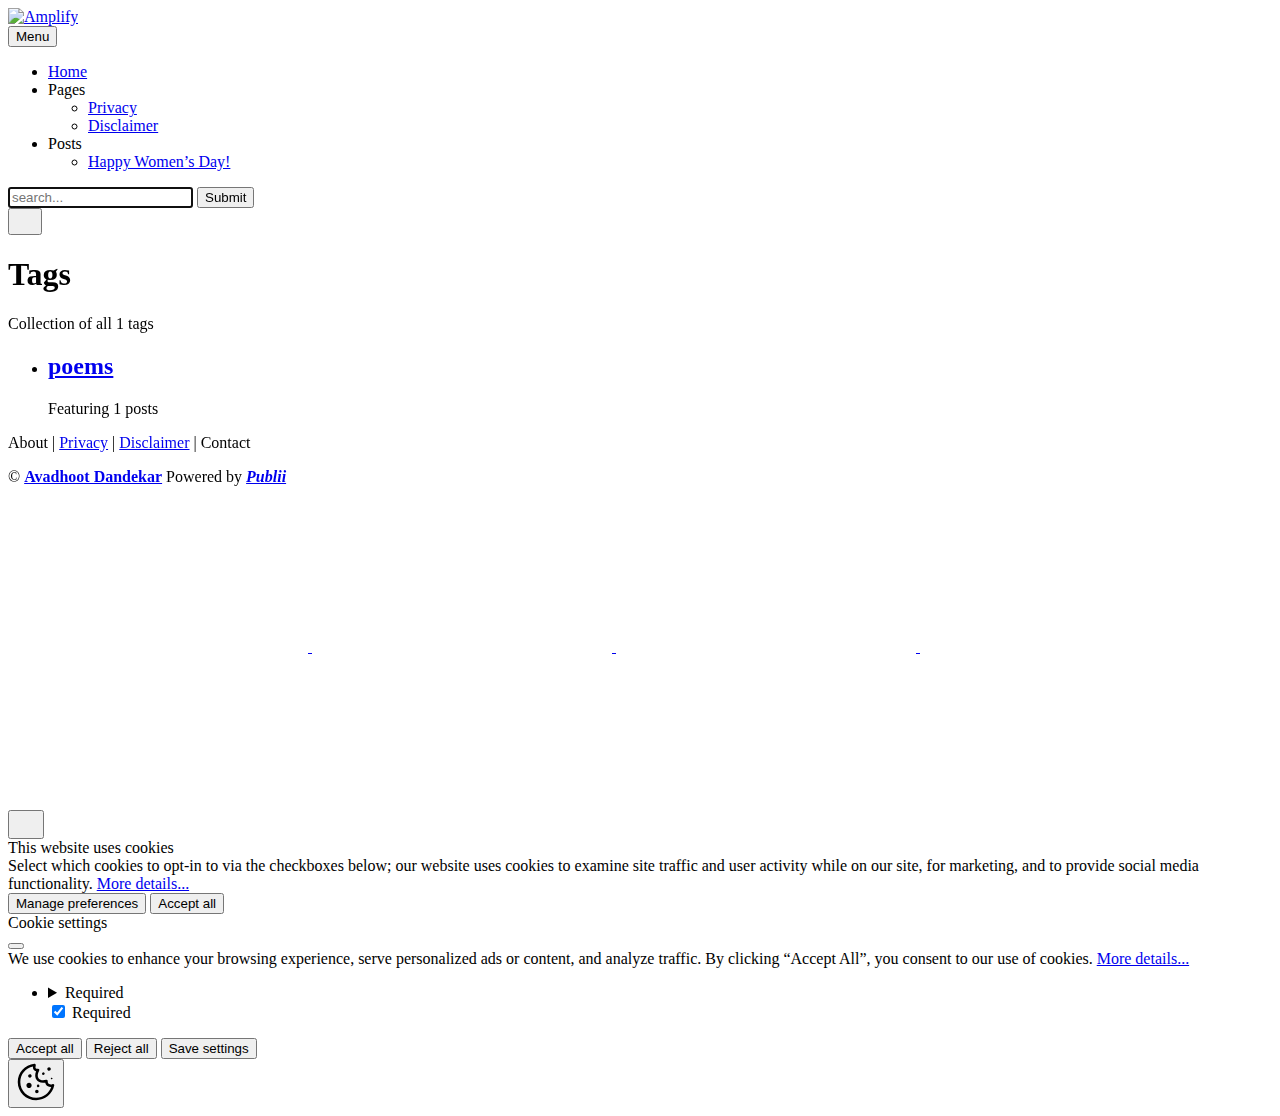
==== tags/index.html @ 1e810183 "Updated from Publii" ====
<!DOCTYPE html><html lang="en-us"><head><meta charset="utf-8"><meta http-equiv="X-UA-Compatible" content="IE=edge"><meta name="viewport" content="width=device-width,initial-scale=1"><title>All tags - Amplify</title><meta name="robots" content="noindex, follow"><meta name="generator" content="Publii Open-Source CMS for Static Site"><link rel="alternate" type="application/atom+xml" href="https://blog.avadhoot.me/feed.xml" title="Amplify - RSS"><link rel="alternate" type="application/json" href="https://blog.avadhoot.me/feed.json" title="Amplify - JSON"><meta property="og:title" content="Amplify"><meta property="og:image" content="https://blog.avadhoot.me/media/website/AD-Logo.svg"><meta property="og:image:width" content="256"><meta property="og:image:height" content="256"><meta property="og:site_name" content="Amplify"><meta property="og:description" content=""><meta property="og:url" content="https://blog.avadhoot.me/tags/"><meta property="og:type" content="website"><meta name="twitter:card" content="summary_large_image"><meta name="twitter:site" content="@AvadhootMe"><meta name="twitter:title" content="Amplify"><meta name="twitter:description" content=""><meta name="twitter:image" content="https://blog.avadhoot.me/media/website/AD-Logo.svg"><link rel="shortcut icon" href="https://blog.avadhoot.me/media/website/favicon.ico" type="image/x-icon"><link rel="stylesheet" href="https://blog.avadhoot.me/assets/css/style.css?v=509725bfb0253419e7bc5db53774172f"><script type="application/ld+json">{"@context":"http://schema.org","@type":"Organization","name":"Amplify","logo":"https://blog.avadhoot.me/media/website/AD-Logo.svg","url":"https://blog.avadhoot.me/","sameAs":["https://www.facebook.com/avadhoot.me/","https://x.com/AvadhootMe","https://www.instagram.com/avadhoot.dandekar/","https://www.linkedin.com/in/avadhootdandekar/","https://www.youtube.com/c/AvadhootDandekar"]}</script><noscript><style>img[loading] {
                    opacity: 1;
                }</style></noscript><style>.fi{fill:none;stroke-linecap:round;stroke-linejoin:round;vertical-align:middle}</style><style>.li{fill:none;stroke-linecap:round;stroke-linejoin:round;vertical-align:middle}</style></head><body class="tags-template"><header class="top js-header"><a class="logo" href="https://blog.avadhoot.me/"><img src="https://blog.avadhoot.me/media/website/AD-Logo.svg" alt="Amplify" width="256" height="256"></a><nav class="navbar js-navbar"><button class="navbar__toggle js-toggle" aria-label="Menu" aria-haspopup="true" aria-expanded="false"><span class="navbar__toggle-box"><span class="navbar__toggle-inner">Menu</span></span></button><ul class="navbar__menu"><li><a href="https://blog.avadhoot.me/" title="Home" target="_self">Home</a></li><li class="has-submenu"><span class="is-separator" title="Pages" aria-haspopup="true">Pages</span><ul class="navbar__submenu level-2" aria-hidden="true"><li><a href="https://blog.avadhoot.me/privacy.html" title="Privacy" target="_self">Privacy</a></li><li><a href="https://blog.avadhoot.me/disclaimer.html" title="Disclaimer" target="_self">Disclaimer</a></li></ul></li><li class="has-submenu"><span class="is-separator" title="posts" aria-haspopup="true">Posts</span><ul class="navbar__submenu level-2" aria-hidden="true"><li><a href="https://blog.avadhoot.me/happy-womens-day-2.html" title="Happy Women’s Day!" target="_self">Happy Women’s Day!</a></li></ul></li></ul></nav><div class="search"><div class="search__overlay js-search-overlay"><div class="wrapper search__overlay-inner"><form action="https://blog.avadhoot.me/search.html" class="search__form"><input class="search__input" type="search" name="q" placeholder="search..." aria-label="search..." autofocus> <button type="submit" class="search__button"><span>Submit</span></button></form></div></div><button class="search__btn btn--icon js-search-btn" aria-label="Search"><svg height="18" width="18" role="presentation" focusable="false"><use xlink:href="https://blog.avadhoot.me/assets/svg/svg-map.svg#search"/></svg></button></div></header><main class="page page--tags"><div class="hero hero--noimage"><header class="hero__content"><div class="wrapper"><h1>Tags</h1><p class="page__desc">Collection of all 1 tags</p></div></header></div><div class="wrapper"><ul class="feed feed--grid"><li class="feed__item"><div class="feed__content"><h2 class="h3"><a href="https://blog.avadhoot.me/tags/poems/">poems</a></h2><p>Featuring 1 posts</p></div></li></ul></div></main><footer class="footer"><div class="wrapper"><div class="footer__copyright"><p>About | <a class="links" href="https://blog.avadhoot.me/privacy" title="Privacy">Privacy</a> | <a class="links" href="https://blog.avadhoot.me/disclaimer" title="Disclaimer">Disclaimer</a> | Contact</p><p>© <strong><a class="links" href="https://www.avadhoot.me/" title="Avadhoot Dandekar" target="_blank" rel="noopener">Avadhoot Dandekar</a></strong> Powered by <em><strong><a class="links" href="https://getpublii.com/" title="Publii CMS" target="_blank" rel="noopener">Publii</a></strong></em></p></div><div class="footer__social"><a href="https://www.facebook.com/avadhoot.me/" aria-label="Facebook"><svg><use xlink:href="https://blog.avadhoot.me/assets/svg/svg-map.svg#facebook"/></svg> </a><a href="https://x.com/AvadhootMe" aria-label="X"><svg><use xlink:href="https://blog.avadhoot.me/assets/svg/svg-map.svg#twitter"/></svg> </a><a href="https://www.instagram.com/avadhoot.dandekar/" aria-label="Instagram"><svg><use xlink:href="https://blog.avadhoot.me/assets/svg/svg-map.svg#instagram"/></svg> </a><a href="https://www.linkedin.com/in/avadhootdandekar/" aria-label="LinkedIn"><svg><use xlink:href="https://blog.avadhoot.me/assets/svg/svg-map.svg#linkedin"/></svg> </a><a href="https://www.youtube.com/c/AvadhootDandekar" aria-label="Youtube"><svg><use xlink:href="https://blog.avadhoot.me/assets/svg/svg-map.svg#youtube"/></svg></a></div><button id="backToTop" class="footer__bttop" aria-label="Back to top" title="Back to top"><svg width="20" height="20"><use xlink:href="https://blog.avadhoot.me/assets/svg/svg-map.svg#toparrow"/></svg></button></div></footer><script defer="defer" src="https://blog.avadhoot.me/assets/js/scripts.min.js?v=700105c316933a8202041b6415abb233"></script><script>window.publiiThemeMenuConfig={mobileMenuMode:'sidebar',animationSpeed:300,submenuWidth: 'auto',doubleClickTime:500,mobileMenuExpandableSubmenus:true,relatedContainerForOverlayMenuSelector:'.top'};</script><script>var images = document.querySelectorAll('img[loading]');
        for (var i = 0; i < images.length; i++) {
            if (images[i].complete) {
                images[i].classList.add('is-loaded');
            } else {
                images[i].addEventListener('load', function () {
                    this.classList.add('is-loaded');
                }, false);
            }
        }</script><div class="pcb" data-behaviour="badge" data-behaviour-link="#cookie-settings" data-revision="1" data-config-ttl="90" data-debug-mode="false"><div role="dialog" aria-modal="true" aria-hidden="true" aria-labelledby="pcb-title" aria-describedby="pcb-txt" class="pcb__banner"><div class="pcb__inner"><div id="pcb-title" role="heading" aria-level="2" class="pcb__title">This website uses cookies</div><div id="pcb-txt" class="pcb__txt">Select which cookies to opt-in to via the checkboxes below; our website uses cookies to examine site traffic and user activity while on our site, for marketing, and to provide social media functionality. <a href="#not-specified">More details...</a></div><div class="pcb__buttons"><button type="button" class="pcb__btn pcb__btn--link pcb__btn--configure" aria-haspopup="dialog">Manage preferences</button> <button type="button" class="pcb__btn pcb__btn--solid pcb__btn--accept">Accept all</button></div></div></div><div class="pcb__popup" role="dialog" aria-modal="true" aria-hidden="true" aria-labelledby="pcb-popup-title"><div class="pcb__popup__wrapper"><div class="pcb__inner pcb__popup__inner"><div class="pcb__popup__heading"><div id="pcb-popup-title" role="heading" aria-level="2" class="pcb__title">Cookie settings</div><button class="pcb__popup__close" aria-label="Close"></button></div><div class="pcb__popup__content"><div class="pcb__txt pcb__popup__txt">We use cookies to enhance your browsing experience, serve personalized ads or content, and analyze traffic. By clicking “Accept All”, you consent to our use of cookies. <a href="#not-specified">More details...</a></div><ul class="pcb__groups"><li class="pcb__group"><details><summary class="pcb__group__title no-desc">Required</summary></details><div class="pcb__popup__switch is-checked"><input type="checkbox" data-group-name="" id="pcb-group-0" checked="checked"> <label for="pcb-group-0">Required</label></div></li></ul></div><div class="pcb__buttons pcb__popup__buttons"><button type="button" class="pcb__btn pcb__btn--solid pcb__btn--accept">Accept all</button> <button type="button" class="pcb__btn pcb__btn--reject">Reject all</button> <button type="button" class="pcb__btn pcb__btn--save">Save settings</button></div></div></div></div><div class="pcb__overlay" aria-hidden="true"></div><button class="pcb__badge" aria-label="Cookie Policy" aria-hidden="true"><svg xmlns="http://www.w3.org/2000/svg" aria-hidden="true" focusable="false" width="40" height="40" viewBox="0 0 23 23" fill="currentColor"><path d="M21.41 12.71c-.08-.01-.15 0-.22 0h-.03c-.03 0-.05 0-.08.01-.07 0-.13.01-.19.04-.52.21-1.44.19-2.02-.22-.44-.31-.65-.83-.62-1.53a.758.758 0 0 0-.27-.61.73.73 0 0 0-.65-.14c-1.98.51-3.49.23-4.26-.78-.82-1.08-.73-2.89.24-4.49.14-.23.14-.52 0-.75a.756.756 0 0 0-.67-.36c-.64.03-1.11-.1-1.31-.35-.19-.26-.13-.71-.01-1.29.04-.18.06-.38.03-.59-.05-.4-.4-.7-.81-.66C5.1 1.54 1 6.04 1 11.48 1 17.28 5.75 22 11.6 22c5.02 0 9.39-3.54 10.39-8.42.08-.4-.18-.78-.58-.87Zm-9.81 7.82c-5.03 0-9.12-4.06-9.12-9.06 0-4.34 3.05-8 7.25-8.86-.08.7.05 1.33.42 1.81.24.32.66.67 1.38.84-.76 1.86-.65 3.78.36 5.11.61.81 2.03 2 4.95 1.51.18.96.71 1.54 1.18 1.87.62.43 1.38.62 2.1.62.05 0 .09 0 .13-.01-1.23 3.64-4.7 6.18-8.64 6.18ZM13 17c0 .55-.45 1-1 1s-1-.45-1-1 .45-1 1-1 1 .45 1 1Zm5.29-12.3a.99.99 0 0 1-.29-.71c0-.55.45-.99 1-.99a1 1 0 0 1 .71.3c.19.19.29.44.29.71 0 .55-.45.99-1 .99a1 1 0 0 1-.71-.3ZM9 13.5c0 .83-.67 1.5-1.5 1.5S6 14.33 6 13.5 6.67 12 7.5 12s1.5.67 1.5 1.5Zm3.25.81a.744.744 0 0 1-.06-1.05c.28-.32.75-.34 1.05-.06.31.28.33.75.05 1.06-.15.16-.35.25-.56.25-.18 0-.36-.06-.5-.19ZM8.68 7.26c.41.37.44 1 .07 1.41-.2.22-.47.33-.75.33a.96.96 0 0 1-.67-.26c-.41-.37-.44-1-.07-1.41.37-.42 1-.45 1.41-.08Zm11.48 1.88c.18-.19.52-.19.7 0 .05.04.09.1.11.16.03.06.04.12.04.19 0 .13-.05.26-.15.35-.09.1-.22.15-.35.15s-.26-.05-.35-.15a.355.355 0 0 1-.11-.16.433.433 0 0 1-.04-.19c0-.13.05-.26.15-.35Zm-4.93-1.86a.75.75 0 1 1 1.059-1.06.75.75 0 0 1-1.059 1.06Z"/></svg></button></div><script>(function(win) {
    if (!document.querySelector('.pcb')) {
        return;
    }

    var cbConfig = {
        behaviour: document.querySelector('.pcb').getAttribute('data-behaviour'),
        behaviourLink: document.querySelector('.pcb').getAttribute('data-behaviour-link'),
        revision: document.querySelector('.pcb').getAttribute('data-revision'),
        configTTL: parseInt(document.querySelector('.pcb').getAttribute('data-config-ttl'), 10),
        debugMode: document.querySelector('.pcb').getAttribute('data-debug-mode') === 'true',
        initialState: null,
        initialLsState: null,
        previouslyAccepted: []
    };

    var cbUI = {
        wrapper: document.querySelector('.pcb'),
        banner: {
            element: null,
            btnAccept: null,
            btnReject: null,
            btnConfigure: null
        },
        popup: {
            element: null,
            btnClose: null,
            btnSave: null,
            btnAccept: null,
            btnReject: null,
            checkboxes: null,
        },
        overlay: null,
        badge: null,
        blockedScripts: document.querySelectorAll('script[type^="gdpr-blocker/"]'),
        triggerLinks: cbConfig.behaviourLink ? document.querySelectorAll('a[href*="' + cbConfig.behaviourLink + '"]') : null
    };

    function initUI () {
        // setup banner elements
        cbUI.banner.element = cbUI.wrapper.querySelector('.pcb__banner');
        cbUI.banner.btnAccept = cbUI.banner.element.querySelector('.pcb__btn--accept');
        cbUI.banner.btnReject = cbUI.banner.element.querySelector('.pcb__btn--reject');
        cbUI.banner.btnConfigure = cbUI.banner.element.querySelector('.pcb__btn--configure');

        // setup popup elements
        if (cbUI.wrapper.querySelector('.pcb__popup')) {
            cbUI.popup.element = cbUI.wrapper.querySelector('.pcb__popup');
            cbUI.popup.btnClose = cbUI.wrapper.querySelector('.pcb__popup__close');
            cbUI.popup.btnSave = cbUI.popup.element.querySelector('.pcb__btn--save');
            cbUI.popup.btnAccept = cbUI.popup.element.querySelector('.pcb__btn--accept');
            cbUI.popup.btnReject = cbUI.popup.element.querySelector('.pcb__btn--reject');
            cbUI.popup.checkboxes = cbUI.popup.element.querySelector('input[type="checkbox"]');
            // setup overlay
            cbUI.overlay = cbUI.wrapper.querySelector('.pcb__overlay');
        }

        cbUI.badge = cbUI.wrapper.querySelector('.pcb__badge');

        if (cbConfig.behaviour.indexOf('link') > -1) {
            for (var i = 0; i < cbUI.triggerLinks.length; i++) {
                cbUI.triggerLinks[i].addEventListener('click', function(e) {
                    e.preventDefault();
                    showBannerOrPopup();
                });
            }
        }
    }

    function initState () {
        var lsKeyName = getConfigName();
        var currentConfig = localStorage.getItem(lsKeyName);
        var configIsFresh = checkIfConfigIsFresh();

        if (!configIsFresh || currentConfig === null) {
            if (cbConfig.debugMode) {
                console.log('🍪 Config not found, or configuration expired');
            }

            if (window.publiiCBGCM) {
                gtag('consent', 'default', {
                    'ad_storage': window.publiiCBGCM.defaultState.ad_storage ? 'granted' : 'denied',
                    'ad_personalization': window.publiiCBGCM.defaultState.ad_personalization ? 'granted' : 'denied',
                    'ad_user_data': window.publiiCBGCM.defaultState.ad_user_data ? 'granted' : 'denied',
                    'analytics_storage': window.publiiCBGCM.defaultState.analytics_storage ? 'granted' : 'denied',
                    'personalization_storage': window.publiiCBGCM.defaultState.personalization_storage ? 'granted' : 'denied',
                    'functionality_storage': window.publiiCBGCM.defaultState.functionality_storage ? 'granted' : 'denied',
                    'security_storage': window.publiiCBGCM.defaultState.security_storage ? 'granted' : 'denied'
                });  
                
                if (cbConfig.debugMode) {
                    console.log('🍪 GCMv2 DEFAULT STATE: ' + JSON.stringify({
                        'ad_storage': window.publiiCBGCM.defaultState.ad_storage ? 'granted' : 'denied',
                        'ad_personalization': window.publiiCBGCM.defaultState.ad_personalization ? 'granted' : 'denied',
                        'ad_user_data': window.publiiCBGCM.defaultState.ad_user_data ? 'granted' : 'denied',
                        'analytics_storage': window.publiiCBGCM.defaultState.analytics_storage ? 'granted' : 'denied',
                        'personalization_storage': window.publiiCBGCM.defaultState.personalization_storage ? 'granted' : 'denied',
                        'functionality_storage': window.publiiCBGCM.defaultState.functionality_storage ? 'granted' : 'denied',
                        'security_storage': window.publiiCBGCM.defaultState.security_storage ? 'granted' : 'denied'
                    }));
                }
            }

            showBanner();
        } else if (typeof currentConfig === 'string') {
            if (cbConfig.debugMode) {
                console.log('🍪 Config founded');
            }

            cbConfig.initialLsState = currentConfig.split(',');

            if (window.publiiCBGCM) {
                gtag('consent', 'default', {
                    'ad_storage': getDefaultConsentState(currentConfig, 'ad_storage'),
                    'ad_personalization': getDefaultConsentState(currentConfig, 'ad_personalization'),
                    'ad_user_data': getDefaultConsentState(currentConfig, 'ad_user_data'),
                    'analytics_storage': getDefaultConsentState(currentConfig, 'analytics_storage'),
                    'personalization_storage': getDefaultConsentState(currentConfig, 'personalization_storage'),
                    'functionality_storage': getDefaultConsentState(currentConfig, 'functionality_storage'),
                    'security_storage': getDefaultConsentState(currentConfig, 'security_storage')
                });
                
                if (cbConfig.debugMode) {
                    console.log('🍪 GCMv2 DEFAULT STATE: ' + JSON.stringify({
                        'ad_storage': getDefaultConsentState(currentConfig, 'ad_storage'),
                        'ad_personalization': getDefaultConsentState(currentConfig, 'ad_personalization'),
                        'ad_user_data': getDefaultConsentState(currentConfig, 'ad_user_data'),
                        'analytics_storage': getDefaultConsentState(currentConfig, 'analytics_storage'),
                        'personalization_storage': getDefaultConsentState(currentConfig, 'personalization_storage'),
                        'functionality_storage': getDefaultConsentState(currentConfig, 'functionality_storage'),
                        'security_storage': getDefaultConsentState(currentConfig, 'security_storage')
                    }));
                }
            }

            showBadge();

            if (cbUI.popup.element) {
                var allowedGroups = currentConfig.split(',');
                var checkedCheckboxes = cbUI.popup.element.querySelectorAll('input[type="checkbox"]:checked');

                for (var j = 0; j < checkedCheckboxes.length; j++) {
                    var name = checkedCheckboxes[j].getAttribute('data-group-name');

                    if (name && name !== '-' && allowedGroups.indexOf(name) === -1) {
                        checkedCheckboxes[j].checked = false;
                    }
                }

                for (var i = 0; i < allowedGroups.length; i++) {
                    var checkbox = cbUI.popup.element.querySelector('input[type="checkbox"][data-group-name="' + allowedGroups[i] + '"]');

                    if (checkbox) {
                        checkbox.checked = true;
                    }

                    allowCookieGroup(allowedGroups[i]);
                }
            }
        }

        setTimeout(function () {
            cbConfig.initialState = getInitialStateOfConsents();
        }, 0);
    }

    function checkIfConfigIsFresh () {
        var lastConfigSave = localStorage.getItem('publii-gdpr-cookies-config-save-date');

        if (lastConfigSave === null) {
            return false;
        }

        lastConfigSave = parseInt(lastConfigSave, 10);

        if (lastConfigSave === 0) {
            return true;
        }

        if (+new Date() - lastConfigSave < cbConfig.configTTL * 24 * 60 * 60 * 1000) {
            return true;
        }

        return false;
    }

    function getDefaultConsentState (currentConfig, consentGroup) {
        let configGroups = currentConfig.split(',');

        for (let i = 0; i < configGroups.length; i++) {
            let groupName = configGroups[i];
            let group = window.publiiCBGCM.groups.find(group => group.cookieGroup === groupName);

            if (group && group[consentGroup]) {
                return 'granted';
            }
        }  
        
        if (window.publiiCBGCM.defaultState[consentGroup]) {
            return 'granted'; 
        }
        
        return 'denied';
    }

    function initBannerEvents () {
        cbUI.banner.btnAccept.addEventListener('click', function (e) {
            e.preventDefault();
            acceptAllCookies('banner');
            showBadge();
        }, false);

        if (cbUI.banner.btnReject) {
            cbUI.banner.btnReject.addEventListener('click', function (e) {
                e.preventDefault();
                rejectAllCookies();
                showBadge();
            }, false);
        }

        if (cbUI.banner.btnConfigure) {
            cbUI.banner.btnConfigure.addEventListener('click', function (e) {
                e.preventDefault();
                hideBanner();
                showAdvancedPopup();
                showBadge();
            }, false);
        }
    }

    function initPopupEvents () {
        if (!cbUI.popup.element) {
            return;
        }

        cbUI.overlay.addEventListener('click', function (e) {
            hideAdvancedPopup();
        }, false);

        cbUI.popup.element.addEventListener('click', function (e) {
            e.stopPropagation();
        }, false);

        cbUI.popup.btnAccept.addEventListener('click', function (e) {
            e.preventDefault();
            acceptAllCookies('popup');
        }, false);

        cbUI.popup.btnReject.addEventListener('click', function (e) {
            e.preventDefault();
            rejectAllCookies();
        }, false);

        cbUI.popup.btnSave.addEventListener('click', function (e) {
            e.preventDefault();
            saveConfiguration();
        }, false);

        cbUI.popup.btnClose.addEventListener('click', function (e) {
            e.preventDefault();
            hideAdvancedPopup();
        }, false);
    }

    function initBadgeEvents () {
        if (!cbUI.badge) {
            return;
        }

        cbUI.badge.addEventListener('click', function (e) {
            showBannerOrPopup();
        }, false);
    }

    initUI();
    initState();
    initBannerEvents();
    initPopupEvents();
    initBadgeEvents();

    /**
     * API
     */
    function addScript (src, inline) {
        var newScript = document.createElement('script');

        if (src) {
            newScript.setAttribute('src', src);
        }

        if (inline) {
            newScript.text = inline;
        }

        document.body.appendChild(newScript);
    }

    function allowCookieGroup (allowedGroup) {
        var scripts = document.querySelectorAll('script[type="gdpr-blocker/' + allowedGroup + '"]');
        cbConfig.previouslyAccepted.push(allowedGroup);
    
        for (var j = 0; j < scripts.length; j++) {
            addScript(scripts[j].src, scripts[j].text);
        }

        var groupEvent = new Event('publii-cookie-banner-unblock-' + allowedGroup);
        document.body.dispatchEvent(groupEvent);
        unlockEmbeds(allowedGroup);

        if (cbConfig.debugMode) {
            console.log('🍪 Allowed group: ' + allowedGroup);
        }

        if (window.publiiCBGCM && cbConfig.initialLsState.indexOf(allowedGroup) === -1) {
            let consentResult = {};
            let group = window.publiiCBGCM.groups.find(group => group.cookieGroup === allowedGroup);

            if (group) {
                let foundSomeConsents = false;

                Object.keys(group).forEach(key => {
                    if (key !== 'cookieGroup' && group[key] === true) {
                        consentResult[key] = 'granted';
                        foundSomeConsents = true;
                    }
                });

                if (foundSomeConsents) {
                    gtag('consent', 'update', consentResult);   

                    if (cbConfig.debugMode) {
                        console.log('🍪 GCMv2 UPDATE: ' + JSON.stringify(consentResult));
                    }
                }
            }
        }
    }

    function showBannerOrPopup () {
        if (cbUI.popup.element) {
            showAdvancedPopup();
        } else {
            showBanner();
        }
    }

    function showAdvancedPopup () {
        cbUI.popup.element.classList.add('is-visible');
        cbUI.overlay.classList.add('is-visible');
        cbUI.popup.element.setAttribute('aria-hidden', 'false');
        cbUI.overlay.setAttribute('aria-hidden', 'false');
    }

    function hideAdvancedPopup () {
        cbUI.popup.element.classList.remove('is-visible');
        cbUI.overlay.classList.remove('is-visible');
        cbUI.popup.element.setAttribute('aria-hidden', 'true');
        cbUI.overlay.setAttribute('aria-hidden', 'true');
    }

    function showBanner () {
        cbUI.banner.element.classList.add('is-visible');
        cbUI.banner.element.setAttribute('aria-hidden', 'false');
    }

    function hideBanner () {
        cbUI.banner.element.classList.remove('is-visible');
        cbUI.banner.element.setAttribute('aria-hidden', 'true');
    }

    function showBadge () {
        if (!cbUI.badge) {
            return;
        }

        cbUI.badge.classList.add('is-visible');
        cbUI.badge.setAttribute('aria-hidden', 'false');
    }

    function getConfigName () {
        var lsKeyName = 'publii-gdpr-allowed-cookies';

        if (cbConfig.revision) {
            lsKeyName = lsKeyName + '-v' + parseInt(cbConfig.revision, 10);
        }

        return lsKeyName;
    }

    function storeConfiguration (allowedGroups) {
        var lsKeyName = getConfigName();
        var dataToStore = allowedGroups.join(',');
        localStorage.setItem(lsKeyName, dataToStore);

        if (cbConfig.configTTL === 0) {
            localStorage.setItem('publii-gdpr-cookies-config-save-date', 0);

            if (cbConfig.debugMode) {
                console.log('🍪 Store never expiring configuration');
            }
        } else {
            localStorage.setItem('publii-gdpr-cookies-config-save-date', +new Date());
        }
    }

    function getInitialStateOfConsents () {
        if (!cbUI.popup.element) {
            return [];
        }

        var checkedGroups = cbUI.popup.element.querySelectorAll('input[type="checkbox"]:checked');
        var groups = [];

        for (var i = 0; i < checkedGroups.length; i++) {
            var allowedGroup = checkedGroups[i].getAttribute('data-group-name');

            if (allowedGroup !== '') {
                groups.push(allowedGroup);
            }
        }

        if (cbConfig.debugMode) {
            console.log('🍪 Initial state: ' + groups.join(', '));
        }

        return groups;
    }

    function getCurrentStateOfConsents () {
        if (!cbUI.popup.element) {
            return [];
        }

        var checkedGroups = cbUI.popup.element.querySelectorAll('input[type="checkbox"]:checked');
        var groups = [];

        for (var i = 0; i < checkedGroups.length; i++) {
            var allowedGroup = checkedGroups[i].getAttribute('data-group-name');

            if (allowedGroup !== '') {
                groups.push(allowedGroup);
            }
        }

        if (cbConfig.debugMode) {
            console.log('🍪 State to save: ' + groups.join(', '));
        }

        return groups;
    }

    function getAllGroups () {
        if (!cbUI.popup.element) {
            return [];
        }

        var checkedGroups = cbUI.popup.element.querySelectorAll('input[type="checkbox"]');
        var groups = [];

        for (var i = 0; i < checkedGroups.length; i++) {
            var allowedGroup = checkedGroups[i].getAttribute('data-group-name');

            if (allowedGroup !== '') {
                groups.push(allowedGroup);
            }
        }

        return groups;
    }

    function acceptAllCookies (source) {
        var groupsToAccept = getAllGroups();
        storeConfiguration(groupsToAccept);

        for (var i = 0; i < groupsToAccept.length; i++) {
            var group = groupsToAccept[i];

            if (cbConfig.initialState.indexOf(group) > -1 || cbConfig.previouslyAccepted.indexOf(group) > -1) {
                if (cbConfig.debugMode) {
                    console.log('🍪 Skip previously activated group: ' + group);
                }

                continue;
            }

            allowCookieGroup(group);
        }

        if (cbUI.popup.element) {
            var checkboxesToCheck = cbUI.popup.element.querySelectorAll('input[type="checkbox"]');

            for (var j = 0; j < checkboxesToCheck.length; j++) {
                checkboxesToCheck[j].checked = true;
            }
        }

        if (cbConfig.debugMode) {
            console.log('🍪 Accept all cookies: ', groupsToAccept.join(', '));
        }

        if (source === 'popup') {
            hideAdvancedPopup();
        } else if (source === 'banner') {
            hideBanner();
        }
    }

    function rejectAllCookies () {
        if (cbConfig.debugMode) {
            console.log('🍪 Reject all cookies');
        }

        storeConfiguration([]);
        setTimeout(function () {
            window.location.reload();
        }, 100);
    }

    function saveConfiguration () {
        var groupsToAccept = getCurrentStateOfConsents();
        storeConfiguration(groupsToAccept);

        if (cbConfig.debugMode) {
            console.log('🍪 Save new config: ', groupsToAccept.join(', '));
        }

        if (reloadIsNeeded(groupsToAccept)) {
            setTimeout(function () {
                window.location.reload();
            }, 100);
            return;
        }

        for (var i = 0; i < groupsToAccept.length; i++) {
            var group = groupsToAccept[i];

            if (cbConfig.initialState.indexOf(group) > -1 || cbConfig.previouslyAccepted.indexOf(group) > -1) {
                if (cbConfig.debugMode) {
                    console.log('🍪 Skip previously activated group: ' + group);
                }

                continue;
            }

            allowCookieGroup(group);
        }

        hideAdvancedPopup();
    }

    function reloadIsNeeded (groupsToAccept) {
        // check if user rejected consent for initial groups
        var initialGroups = cbConfig.initialState;
        var previouslyAcceptedGroups = cbConfig.previouslyAccepted;
        var groupsToCheck = initialGroups.concat(previouslyAcceptedGroups);

        for (var i = 0; i < groupsToCheck.length; i++) {
            var groupToCheck = groupsToCheck[i];

            if (groupToCheck !== '' && groupsToAccept.indexOf(groupToCheck) === -1) {
                if (cbConfig.debugMode) {
                    console.log('🍪 Reload is needed due lack of: ', groupToCheck);
                }

                return true;
            }
        }

        return false;
    }

    function unlockEmbeds (cookieGroup) {
        var iframesToUnlock = document.querySelectorAll('.pec-wrapper[data-consent-group-id="' + cookieGroup + '"]');

        for (var i = 0; i < iframesToUnlock.length; i++) {
            var iframeWrapper = iframesToUnlock[i];
            iframeWrapper.querySelector('.pec-overlay').classList.remove('is-active');
            iframeWrapper.querySelector('.pec-overlay').setAttribute('aria-hidden', 'true');
            var iframe = iframeWrapper.querySelector('iframe');
            iframe.setAttribute('src', iframe.getAttribute('data-consent-src'));
        }
    }

    win.publiiEmbedConsentGiven = function (cookieGroup) {
        // it will unlock embeds
        allowCookieGroup(cookieGroup);

        var checkbox = cbUI.popup.element.querySelector('input[type="checkbox"][data-group-name="' + cookieGroup + '"]');

        if (checkbox) {
            checkbox.checked = true;
        }

        var groupsToAccept = getCurrentStateOfConsents();
        storeConfiguration(groupsToAccept);

        if (cbConfig.debugMode) {
            console.log('🍪 Save new config: ', groupsToAccept.join(', '));
        }
    }
})(window);</script></body></html>
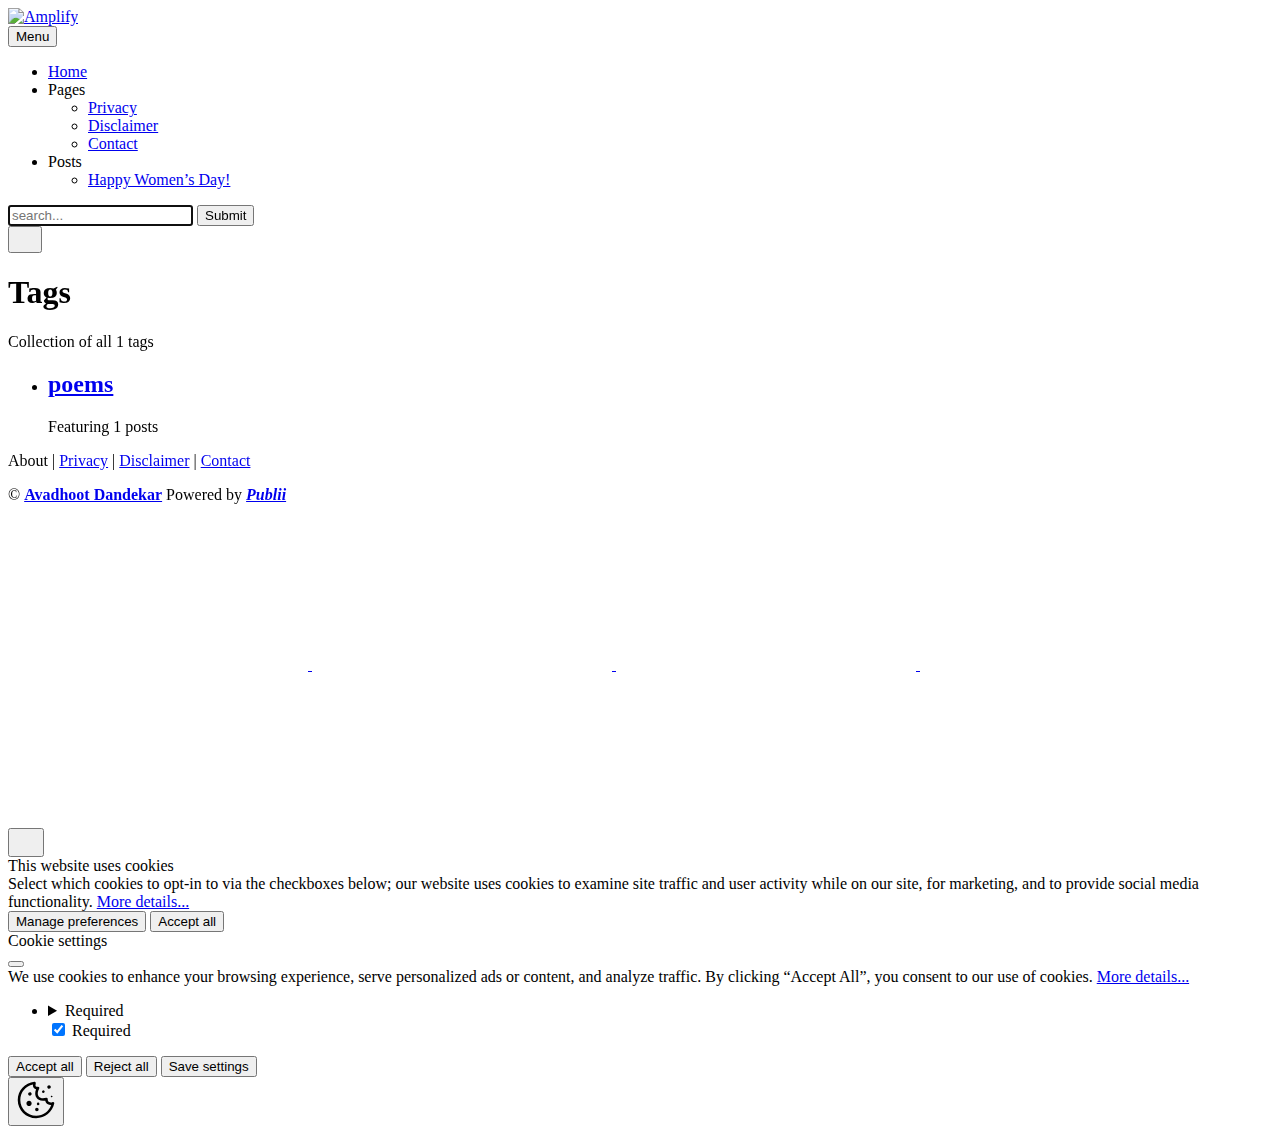
==== commit d0842ef7: "Updated from Publii" ====
--- a/tags/index.html
+++ b/tags/index.html
@@ -1,6 +1,6 @@
 <!DOCTYPE html><html lang="en-us"><head><meta charset="utf-8"><meta http-equiv="X-UA-Compatible" content="IE=edge"><meta name="viewport" content="width=device-width,initial-scale=1"><title>All tags - Amplify</title><meta name="robots" content="noindex, follow"><meta name="generator" content="Publii Open-Source CMS for Static Site"><link rel="alternate" type="application/atom+xml" href="https://blog.avadhoot.me/feed.xml" title="Amplify - RSS"><link rel="alternate" type="application/json" href="https://blog.avadhoot.me/feed.json" title="Amplify - JSON"><meta property="og:title" content="Amplify"><meta property="og:image" content="https://blog.avadhoot.me/media/website/AD-Logo.svg"><meta property="og:image:width" content="256"><meta property="og:image:height" content="256"><meta property="og:site_name" content="Amplify"><meta property="og:description" content=""><meta property="og:url" content="https://blog.avadhoot.me/tags/"><meta property="og:type" content="website"><meta name="twitter:card" content="summary_large_image"><meta name="twitter:site" content="@AvadhootMe"><meta name="twitter:title" content="Amplify"><meta name="twitter:description" content=""><meta name="twitter:image" content="https://blog.avadhoot.me/media/website/AD-Logo.svg"><link rel="shortcut icon" href="https://blog.avadhoot.me/media/website/favicon.ico" type="image/x-icon"><link rel="stylesheet" href="https://blog.avadhoot.me/assets/css/style.css?v=509725bfb0253419e7bc5db53774172f"><script type="application/ld+json">{"@context":"http://schema.org","@type":"Organization","name":"Amplify","logo":"https://blog.avadhoot.me/media/website/AD-Logo.svg","url":"https://blog.avadhoot.me/","sameAs":["https://www.facebook.com/avadhoot.me/","https://x.com/AvadhootMe","https://www.instagram.com/avadhoot.dandekar/","https://www.linkedin.com/in/avadhootdandekar/","https://www.youtube.com/c/AvadhootDandekar"]}</script><noscript><style>img[loading] {
                     opacity: 1;
-                }</style></noscript><style>.fi{fill:none;stroke-linecap:round;stroke-linejoin:round;vertical-align:middle}</style><style>.li{fill:none;stroke-linecap:round;stroke-linejoin:round;vertical-align:middle}</style></head><body class="tags-template"><header class="top js-header"><a class="logo" href="https://blog.avadhoot.me/"><img src="https://blog.avadhoot.me/media/website/AD-Logo.svg" alt="Amplify" width="256" height="256"></a><nav class="navbar js-navbar"><button class="navbar__toggle js-toggle" aria-label="Menu" aria-haspopup="true" aria-expanded="false"><span class="navbar__toggle-box"><span class="navbar__toggle-inner">Menu</span></span></button><ul class="navbar__menu"><li><a href="https://blog.avadhoot.me/" title="Home" target="_self">Home</a></li><li class="has-submenu"><span class="is-separator" title="Pages" aria-haspopup="true">Pages</span><ul class="navbar__submenu level-2" aria-hidden="true"><li><a href="https://blog.avadhoot.me/privacy.html" title="Privacy" target="_self">Privacy</a></li><li><a href="https://blog.avadhoot.me/disclaimer.html" title="Disclaimer" target="_self">Disclaimer</a></li></ul></li><li class="has-submenu"><span class="is-separator" title="posts" aria-haspopup="true">Posts</span><ul class="navbar__submenu level-2" aria-hidden="true"><li><a href="https://blog.avadhoot.me/happy-womens-day-2.html" title="Happy Women’s Day!" target="_self">Happy Women’s Day!</a></li></ul></li></ul></nav><div class="search"><div class="search__overlay js-search-overlay"><div class="wrapper search__overlay-inner"><form action="https://blog.avadhoot.me/search.html" class="search__form"><input class="search__input" type="search" name="q" placeholder="search..." aria-label="search..." autofocus> <button type="submit" class="search__button"><span>Submit</span></button></form></div></div><button class="search__btn btn--icon js-search-btn" aria-label="Search"><svg height="18" width="18" role="presentation" focusable="false"><use xlink:href="https://blog.avadhoot.me/assets/svg/svg-map.svg#search"/></svg></button></div></header><main class="page page--tags"><div class="hero hero--noimage"><header class="hero__content"><div class="wrapper"><h1>Tags</h1><p class="page__desc">Collection of all 1 tags</p></div></header></div><div class="wrapper"><ul class="feed feed--grid"><li class="feed__item"><div class="feed__content"><h2 class="h3"><a href="https://blog.avadhoot.me/tags/poems/">poems</a></h2><p>Featuring 1 posts</p></div></li></ul></div></main><footer class="footer"><div class="wrapper"><div class="footer__copyright"><p>About | <a class="links" href="https://blog.avadhoot.me/privacy" title="Privacy">Privacy</a> | <a class="links" href="https://blog.avadhoot.me/disclaimer" title="Disclaimer">Disclaimer</a> | Contact</p><p>© <strong><a class="links" href="https://www.avadhoot.me/" title="Avadhoot Dandekar" target="_blank" rel="noopener">Avadhoot Dandekar</a></strong> Powered by <em><strong><a class="links" href="https://getpublii.com/" title="Publii CMS" target="_blank" rel="noopener">Publii</a></strong></em></p></div><div class="footer__social"><a href="https://www.facebook.com/avadhoot.me/" aria-label="Facebook"><svg><use xlink:href="https://blog.avadhoot.me/assets/svg/svg-map.svg#facebook"/></svg> </a><a href="https://x.com/AvadhootMe" aria-label="X"><svg><use xlink:href="https://blog.avadhoot.me/assets/svg/svg-map.svg#twitter"/></svg> </a><a href="https://www.instagram.com/avadhoot.dandekar/" aria-label="Instagram"><svg><use xlink:href="https://blog.avadhoot.me/assets/svg/svg-map.svg#instagram"/></svg> </a><a href="https://www.linkedin.com/in/avadhootdandekar/" aria-label="LinkedIn"><svg><use xlink:href="https://blog.avadhoot.me/assets/svg/svg-map.svg#linkedin"/></svg> </a><a href="https://www.youtube.com/c/AvadhootDandekar" aria-label="Youtube"><svg><use xlink:href="https://blog.avadhoot.me/assets/svg/svg-map.svg#youtube"/></svg></a></div><button id="backToTop" class="footer__bttop" aria-label="Back to top" title="Back to top"><svg width="20" height="20"><use xlink:href="https://blog.avadhoot.me/assets/svg/svg-map.svg#toparrow"/></svg></button></div></footer><script defer="defer" src="https://blog.avadhoot.me/assets/js/scripts.min.js?v=700105c316933a8202041b6415abb233"></script><script>window.publiiThemeMenuConfig={mobileMenuMode:'sidebar',animationSpeed:300,submenuWidth: 'auto',doubleClickTime:500,mobileMenuExpandableSubmenus:true,relatedContainerForOverlayMenuSelector:'.top'};</script><script>var images = document.querySelectorAll('img[loading]');
+                }</style></noscript><style>.fi{fill:none;stroke-linecap:round;stroke-linejoin:round;vertical-align:middle}</style><style>.li{fill:none;stroke-linecap:round;stroke-linejoin:round;vertical-align:middle}</style></head><body class="tags-template"><header class="top js-header"><a class="logo" href="https://blog.avadhoot.me/"><img src="https://blog.avadhoot.me/media/website/AD-Logo.svg" alt="Amplify" width="256" height="256"></a><nav class="navbar js-navbar"><button class="navbar__toggle js-toggle" aria-label="Menu" aria-haspopup="true" aria-expanded="false"><span class="navbar__toggle-box"><span class="navbar__toggle-inner">Menu</span></span></button><ul class="navbar__menu"><li><a href="https://blog.avadhoot.me/" title="Home" target="_self">Home</a></li><li class="has-submenu"><span class="is-separator" title="Pages" aria-haspopup="true">Pages</span><ul class="navbar__submenu level-2" aria-hidden="true"><li><a href="https://blog.avadhoot.me/privacy.html" title="Privacy" target="_self">Privacy</a></li><li><a href="https://blog.avadhoot.me/disclaimer.html" title="Disclaimer" target="_self">Disclaimer</a></li><li><a href="https://blog.avadhoot.me/contact.html" title="contact" target="_self">Contact</a></li></ul></li><li class="has-submenu"><span class="is-separator" title="posts" aria-haspopup="true">Posts</span><ul class="navbar__submenu level-2" aria-hidden="true"><li><a href="https://blog.avadhoot.me/happy-womens-day-2.html" title="Happy Women’s Day!" target="_self">Happy Women’s Day!</a></li></ul></li></ul></nav><div class="search"><div class="search__overlay js-search-overlay"><div class="wrapper search__overlay-inner"><form action="https://blog.avadhoot.me/search.html" class="search__form"><input class="search__input" type="search" name="q" placeholder="search..." aria-label="search..." autofocus> <button type="submit" class="search__button"><span>Submit</span></button></form></div></div><button class="search__btn btn--icon js-search-btn" aria-label="Search"><svg height="18" width="18" role="presentation" focusable="false"><use xlink:href="https://blog.avadhoot.me/assets/svg/svg-map.svg#search"/></svg></button></div></header><main class="page page--tags"><div class="hero hero--noimage"><header class="hero__content"><div class="wrapper"><h1>Tags</h1><p class="page__desc">Collection of all 1 tags</p></div></header></div><div class="wrapper"><ul class="feed feed--grid"><li class="feed__item"><div class="feed__content"><h2 class="h3"><a href="https://blog.avadhoot.me/tags/poems/">poems</a></h2><p>Featuring 1 posts</p></div></li></ul></div></main><footer class="footer"><div class="wrapper"><div class="footer__copyright"><p>About | <a class="links" href="https://blog.avadhoot.me/privacy" title="Privacy">Privacy</a> | <a class="links" href="https://blog.avadhoot.me/disclaimer" title="Disclaimer">Disclaimer</a> | <a class="links" href="https://blog.avadhoot.me/contact" title="Contact">Contact</a></p><p>© <strong><a class="links" href="https://www.avadhoot.me/" title="Avadhoot Dandekar" target="_blank" rel="noopener">Avadhoot Dandekar</a></strong> Powered by <em><strong><a class="links" href="https://getpublii.com/" title="Publii CMS" target="_blank" rel="noopener">Publii</a></strong></em></p></div><div class="footer__social"><a href="https://www.facebook.com/avadhoot.me/" aria-label="Facebook"><svg><use xlink:href="https://blog.avadhoot.me/assets/svg/svg-map.svg#facebook"/></svg> </a><a href="https://x.com/AvadhootMe" aria-label="X"><svg><use xlink:href="https://blog.avadhoot.me/assets/svg/svg-map.svg#twitter"/></svg> </a><a href="https://www.instagram.com/avadhoot.dandekar/" aria-label="Instagram"><svg><use xlink:href="https://blog.avadhoot.me/assets/svg/svg-map.svg#instagram"/></svg> </a><a href="https://www.linkedin.com/in/avadhootdandekar/" aria-label="LinkedIn"><svg><use xlink:href="https://blog.avadhoot.me/assets/svg/svg-map.svg#linkedin"/></svg> </a><a href="https://www.youtube.com/c/AvadhootDandekar" aria-label="Youtube"><svg><use xlink:href="https://blog.avadhoot.me/assets/svg/svg-map.svg#youtube"/></svg></a></div><button id="backToTop" class="footer__bttop" aria-label="Back to top" title="Back to top"><svg width="20" height="20"><use xlink:href="https://blog.avadhoot.me/assets/svg/svg-map.svg#toparrow"/></svg></button></div></footer><script defer="defer" src="https://blog.avadhoot.me/assets/js/scripts.min.js?v=700105c316933a8202041b6415abb233"></script><script>window.publiiThemeMenuConfig={mobileMenuMode:'sidebar',animationSpeed:300,submenuWidth: 'auto',doubleClickTime:500,mobileMenuExpandableSubmenus:true,relatedContainerForOverlayMenuSelector:'.top'};</script><script>var images = document.querySelectorAll('img[loading]');
         for (var i = 0; i < images.length; i++) {
             if (images[i].complete) {
                 images[i].classList.add('is-loaded');
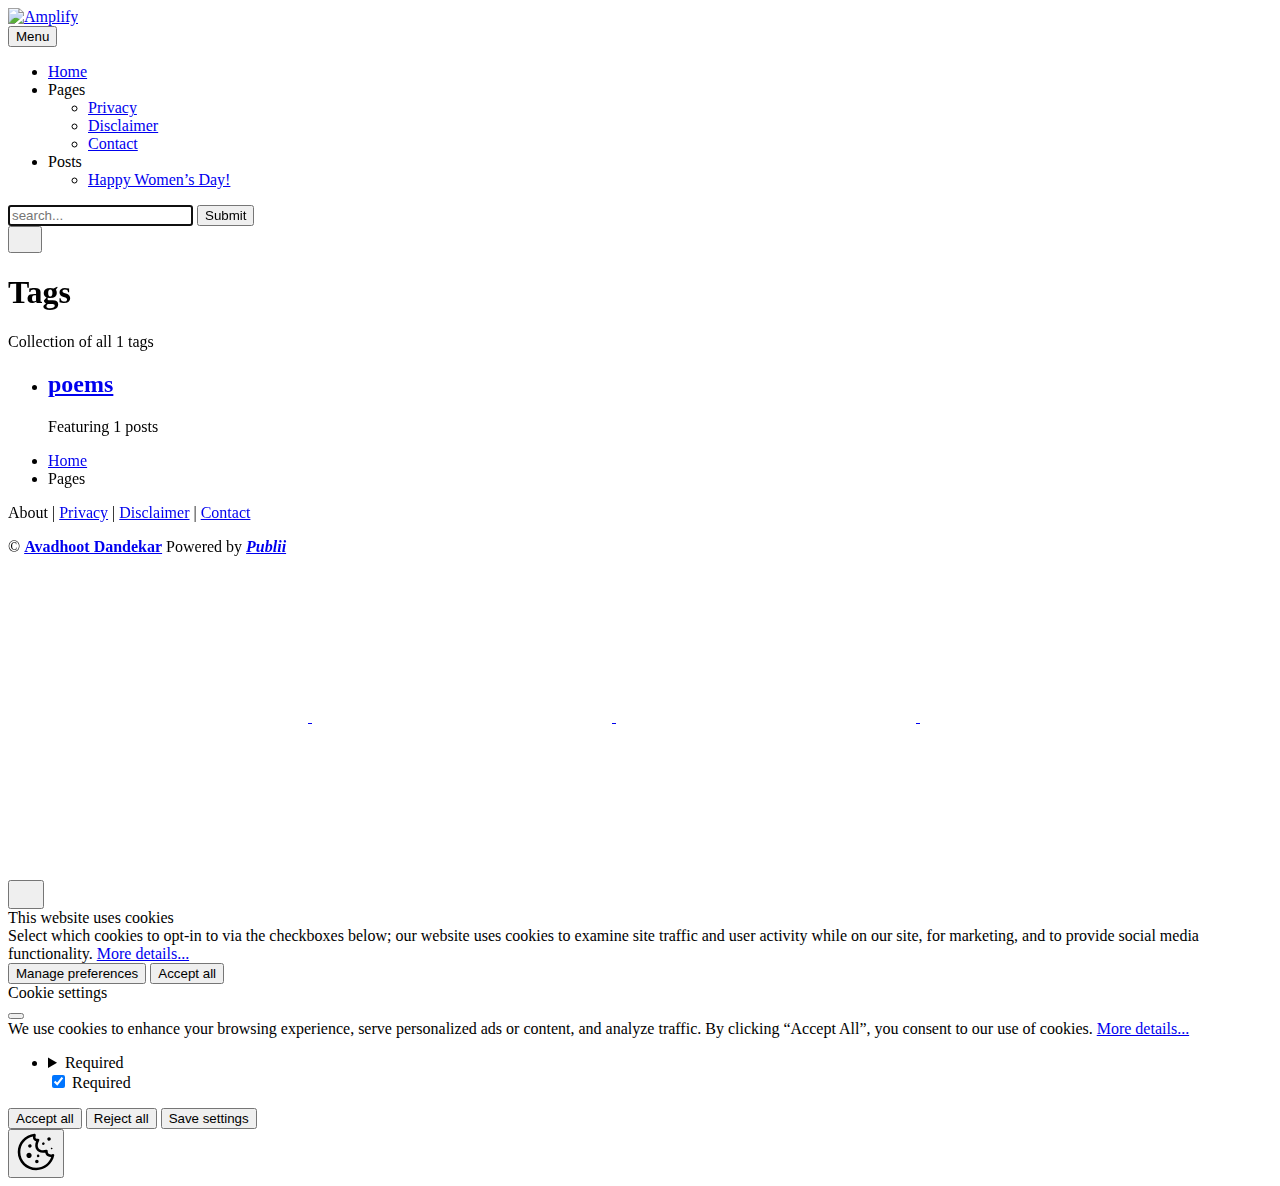
==== commit eb384585: "Updated from Publii" ====
--- a/tags/index.html
+++ b/tags/index.html
@@ -1,6 +1,6 @@
 <!DOCTYPE html><html lang="en-us"><head><meta charset="utf-8"><meta http-equiv="X-UA-Compatible" content="IE=edge"><meta name="viewport" content="width=device-width,initial-scale=1"><title>All tags - Amplify</title><meta name="robots" content="noindex, follow"><meta name="generator" content="Publii Open-Source CMS for Static Site"><link rel="alternate" type="application/atom+xml" href="https://blog.avadhoot.me/feed.xml" title="Amplify - RSS"><link rel="alternate" type="application/json" href="https://blog.avadhoot.me/feed.json" title="Amplify - JSON"><meta property="og:title" content="Amplify"><meta property="og:image" content="https://blog.avadhoot.me/media/website/AD-Logo.svg"><meta property="og:image:width" content="256"><meta property="og:image:height" content="256"><meta property="og:site_name" content="Amplify"><meta property="og:description" content=""><meta property="og:url" content="https://blog.avadhoot.me/tags/"><meta property="og:type" content="website"><meta name="twitter:card" content="summary_large_image"><meta name="twitter:site" content="@AvadhootMe"><meta name="twitter:title" content="Amplify"><meta name="twitter:description" content=""><meta name="twitter:image" content="https://blog.avadhoot.me/media/website/AD-Logo.svg"><link rel="shortcut icon" href="https://blog.avadhoot.me/media/website/favicon.ico" type="image/x-icon"><link rel="stylesheet" href="https://blog.avadhoot.me/assets/css/style.css?v=509725bfb0253419e7bc5db53774172f"><script type="application/ld+json">{"@context":"http://schema.org","@type":"Organization","name":"Amplify","logo":"https://blog.avadhoot.me/media/website/AD-Logo.svg","url":"https://blog.avadhoot.me/","sameAs":["https://www.facebook.com/avadhoot.me/","https://x.com/AvadhootMe","https://www.instagram.com/avadhoot.dandekar/","https://www.linkedin.com/in/avadhootdandekar/","https://www.youtube.com/c/AvadhootDandekar"]}</script><noscript><style>img[loading] {
                     opacity: 1;
-                }</style></noscript><style>.fi{fill:none;stroke-linecap:round;stroke-linejoin:round;vertical-align:middle}</style><style>.li{fill:none;stroke-linecap:round;stroke-linejoin:round;vertical-align:middle}</style></head><body class="tags-template"><header class="top js-header"><a class="logo" href="https://blog.avadhoot.me/"><img src="https://blog.avadhoot.me/media/website/AD-Logo.svg" alt="Amplify" width="256" height="256"></a><nav class="navbar js-navbar"><button class="navbar__toggle js-toggle" aria-label="Menu" aria-haspopup="true" aria-expanded="false"><span class="navbar__toggle-box"><span class="navbar__toggle-inner">Menu</span></span></button><ul class="navbar__menu"><li><a href="https://blog.avadhoot.me/" title="Home" target="_self">Home</a></li><li class="has-submenu"><span class="is-separator" title="Pages" aria-haspopup="true">Pages</span><ul class="navbar__submenu level-2" aria-hidden="true"><li><a href="https://blog.avadhoot.me/privacy.html" title="Privacy" target="_self">Privacy</a></li><li><a href="https://blog.avadhoot.me/disclaimer.html" title="Disclaimer" target="_self">Disclaimer</a></li><li><a href="https://blog.avadhoot.me/contact.html" title="contact" target="_self">Contact</a></li></ul></li><li class="has-submenu"><span class="is-separator" title="posts" aria-haspopup="true">Posts</span><ul class="navbar__submenu level-2" aria-hidden="true"><li><a href="https://blog.avadhoot.me/happy-womens-day-2.html" title="Happy Women’s Day!" target="_self">Happy Women’s Day!</a></li></ul></li></ul></nav><div class="search"><div class="search__overlay js-search-overlay"><div class="wrapper search__overlay-inner"><form action="https://blog.avadhoot.me/search.html" class="search__form"><input class="search__input" type="search" name="q" placeholder="search..." aria-label="search..." autofocus> <button type="submit" class="search__button"><span>Submit</span></button></form></div></div><button class="search__btn btn--icon js-search-btn" aria-label="Search"><svg height="18" width="18" role="presentation" focusable="false"><use xlink:href="https://blog.avadhoot.me/assets/svg/svg-map.svg#search"/></svg></button></div></header><main class="page page--tags"><div class="hero hero--noimage"><header class="hero__content"><div class="wrapper"><h1>Tags</h1><p class="page__desc">Collection of all 1 tags</p></div></header></div><div class="wrapper"><ul class="feed feed--grid"><li class="feed__item"><div class="feed__content"><h2 class="h3"><a href="https://blog.avadhoot.me/tags/poems/">poems</a></h2><p>Featuring 1 posts</p></div></li></ul></div></main><footer class="footer"><div class="wrapper"><div class="footer__copyright"><p>About | <a class="links" href="https://blog.avadhoot.me/privacy" title="Privacy">Privacy</a> | <a class="links" href="https://blog.avadhoot.me/disclaimer" title="Disclaimer">Disclaimer</a> | <a class="links" href="https://blog.avadhoot.me/contact" title="Contact">Contact</a></p><p>© <strong><a class="links" href="https://www.avadhoot.me/" title="Avadhoot Dandekar" target="_blank" rel="noopener">Avadhoot Dandekar</a></strong> Powered by <em><strong><a class="links" href="https://getpublii.com/" title="Publii CMS" target="_blank" rel="noopener">Publii</a></strong></em></p></div><div class="footer__social"><a href="https://www.facebook.com/avadhoot.me/" aria-label="Facebook"><svg><use xlink:href="https://blog.avadhoot.me/assets/svg/svg-map.svg#facebook"/></svg> </a><a href="https://x.com/AvadhootMe" aria-label="X"><svg><use xlink:href="https://blog.avadhoot.me/assets/svg/svg-map.svg#twitter"/></svg> </a><a href="https://www.instagram.com/avadhoot.dandekar/" aria-label="Instagram"><svg><use xlink:href="https://blog.avadhoot.me/assets/svg/svg-map.svg#instagram"/></svg> </a><a href="https://www.linkedin.com/in/avadhootdandekar/" aria-label="LinkedIn"><svg><use xlink:href="https://blog.avadhoot.me/assets/svg/svg-map.svg#linkedin"/></svg> </a><a href="https://www.youtube.com/c/AvadhootDandekar" aria-label="Youtube"><svg><use xlink:href="https://blog.avadhoot.me/assets/svg/svg-map.svg#youtube"/></svg></a></div><button id="backToTop" class="footer__bttop" aria-label="Back to top" title="Back to top"><svg width="20" height="20"><use xlink:href="https://blog.avadhoot.me/assets/svg/svg-map.svg#toparrow"/></svg></button></div></footer><script defer="defer" src="https://blog.avadhoot.me/assets/js/scripts.min.js?v=700105c316933a8202041b6415abb233"></script><script>window.publiiThemeMenuConfig={mobileMenuMode:'sidebar',animationSpeed:300,submenuWidth: 'auto',doubleClickTime:500,mobileMenuExpandableSubmenus:true,relatedContainerForOverlayMenuSelector:'.top'};</script><script>var images = document.querySelectorAll('img[loading]');
+                }</style></noscript><style>.fi{fill:none;stroke-linecap:round;stroke-linejoin:round;vertical-align:middle}</style><style>.li{fill:none;stroke-linecap:round;stroke-linejoin:round;vertical-align:middle}</style></head><body class="tags-template"><header class="top js-header"><a class="logo" href="https://blog.avadhoot.me/"><img src="https://blog.avadhoot.me/media/website/AD-Logo.svg" alt="Amplify" width="256" height="256"></a><nav class="navbar js-navbar"><button class="navbar__toggle js-toggle" aria-label="Menu" aria-haspopup="true" aria-expanded="false"><span class="navbar__toggle-box"><span class="navbar__toggle-inner">Menu</span></span></button><ul class="navbar__menu"><li><a href="https://blog.avadhoot.me/" title="Home" target="_self">Home</a></li><li class="has-submenu"><span class="is-separator" title="Pages" aria-haspopup="true">Pages</span><ul class="navbar__submenu level-2" aria-hidden="true"><li><a href="https://blog.avadhoot.me/privacy.html" title="Privacy" target="_self">Privacy</a></li><li><a href="https://blog.avadhoot.me/disclaimer.html" title="Disclaimer" target="_self">Disclaimer</a></li><li><a href="https://blog.avadhoot.me/contact.html" title="contact" target="_self">Contact</a></li></ul></li><li class="has-submenu"><span class="is-separator" title="posts" aria-haspopup="true">Posts</span><ul class="navbar__submenu level-2" aria-hidden="true"><li><a href="https://blog.avadhoot.me/happy-womens-day-2.html" title="Happy Women’s Day!" target="_self">Happy Women’s Day!</a></li></ul></li></ul></nav><div class="search"><div class="search__overlay js-search-overlay"><div class="wrapper search__overlay-inner"><form action="https://blog.avadhoot.me/search.html" class="search__form"><input class="search__input" type="search" name="q" placeholder="search..." aria-label="search..." autofocus> <button type="submit" class="search__button"><span>Submit</span></button></form></div></div><button class="search__btn btn--icon js-search-btn" aria-label="Search"><svg height="18" width="18" role="presentation" focusable="false"><use xlink:href="https://blog.avadhoot.me/assets/svg/svg-map.svg#search"/></svg></button></div></header><main class="page page--tags"><div class="hero hero--noimage"><header class="hero__content"><div class="wrapper"><h1>Tags</h1><p class="page__desc">Collection of all 1 tags</p></div></header></div><div class="wrapper"><ul class="feed feed--grid"><li class="feed__item"><div class="feed__content"><h2 class="h3"><a href="https://blog.avadhoot.me/tags/poems/">poems</a></h2><p>Featuring 1 posts</p></div></li></ul></div></main><footer class="footer"><div class="wrapper"><nav class="footer__nav"><ul><li><a href="https://blog.avadhoot.me/" class="al" title="home" target="_self">Home</a></li><li><span title="pages">Pages</span></li></ul></nav><div class="footer__copyright"><p>About | <a class="links" href="https://blog.avadhoot.me/privacy" title="Privacy">Privacy</a> | <a class="links" href="https://blog.avadhoot.me/disclaimer" title="Disclaimer">Disclaimer</a> | <a class="links" href="https://blog.avadhoot.me/contact" title="Contact">Contact</a></p><p>© <strong><a class="links" href="https://www.avadhoot.me/" title="Avadhoot Dandekar" target="_blank" rel="noopener">Avadhoot Dandekar</a></strong> Powered by <em><strong><a class="links" href="https://getpublii.com/" title="Publii CMS" target="_blank" rel="noopener">Publii</a></strong></em></p></div><div class="footer__social"><a href="https://www.facebook.com/avadhoot.me/" aria-label="Facebook"><svg><use xlink:href="https://blog.avadhoot.me/assets/svg/svg-map.svg#facebook"/></svg> </a><a href="https://x.com/AvadhootMe" aria-label="X"><svg><use xlink:href="https://blog.avadhoot.me/assets/svg/svg-map.svg#twitter"/></svg> </a><a href="https://www.instagram.com/avadhoot.dandekar/" aria-label="Instagram"><svg><use xlink:href="https://blog.avadhoot.me/assets/svg/svg-map.svg#instagram"/></svg> </a><a href="https://www.linkedin.com/in/avadhootdandekar/" aria-label="LinkedIn"><svg><use xlink:href="https://blog.avadhoot.me/assets/svg/svg-map.svg#linkedin"/></svg> </a><a href="https://www.youtube.com/c/AvadhootDandekar" aria-label="Youtube"><svg><use xlink:href="https://blog.avadhoot.me/assets/svg/svg-map.svg#youtube"/></svg></a></div><button id="backToTop" class="footer__bttop" aria-label="Back to top" title="Back to top"><svg width="20" height="20"><use xlink:href="https://blog.avadhoot.me/assets/svg/svg-map.svg#toparrow"/></svg></button></div></footer><script defer="defer" src="https://blog.avadhoot.me/assets/js/scripts.min.js?v=700105c316933a8202041b6415abb233"></script><script>window.publiiThemeMenuConfig={mobileMenuMode:'sidebar',animationSpeed:300,submenuWidth: 'auto',doubleClickTime:500,mobileMenuExpandableSubmenus:true,relatedContainerForOverlayMenuSelector:'.top'};</script><script>var images = document.querySelectorAll('img[loading]');
         for (var i = 0; i < images.length; i++) {
             if (images[i].complete) {
                 images[i].classList.add('is-loaded');
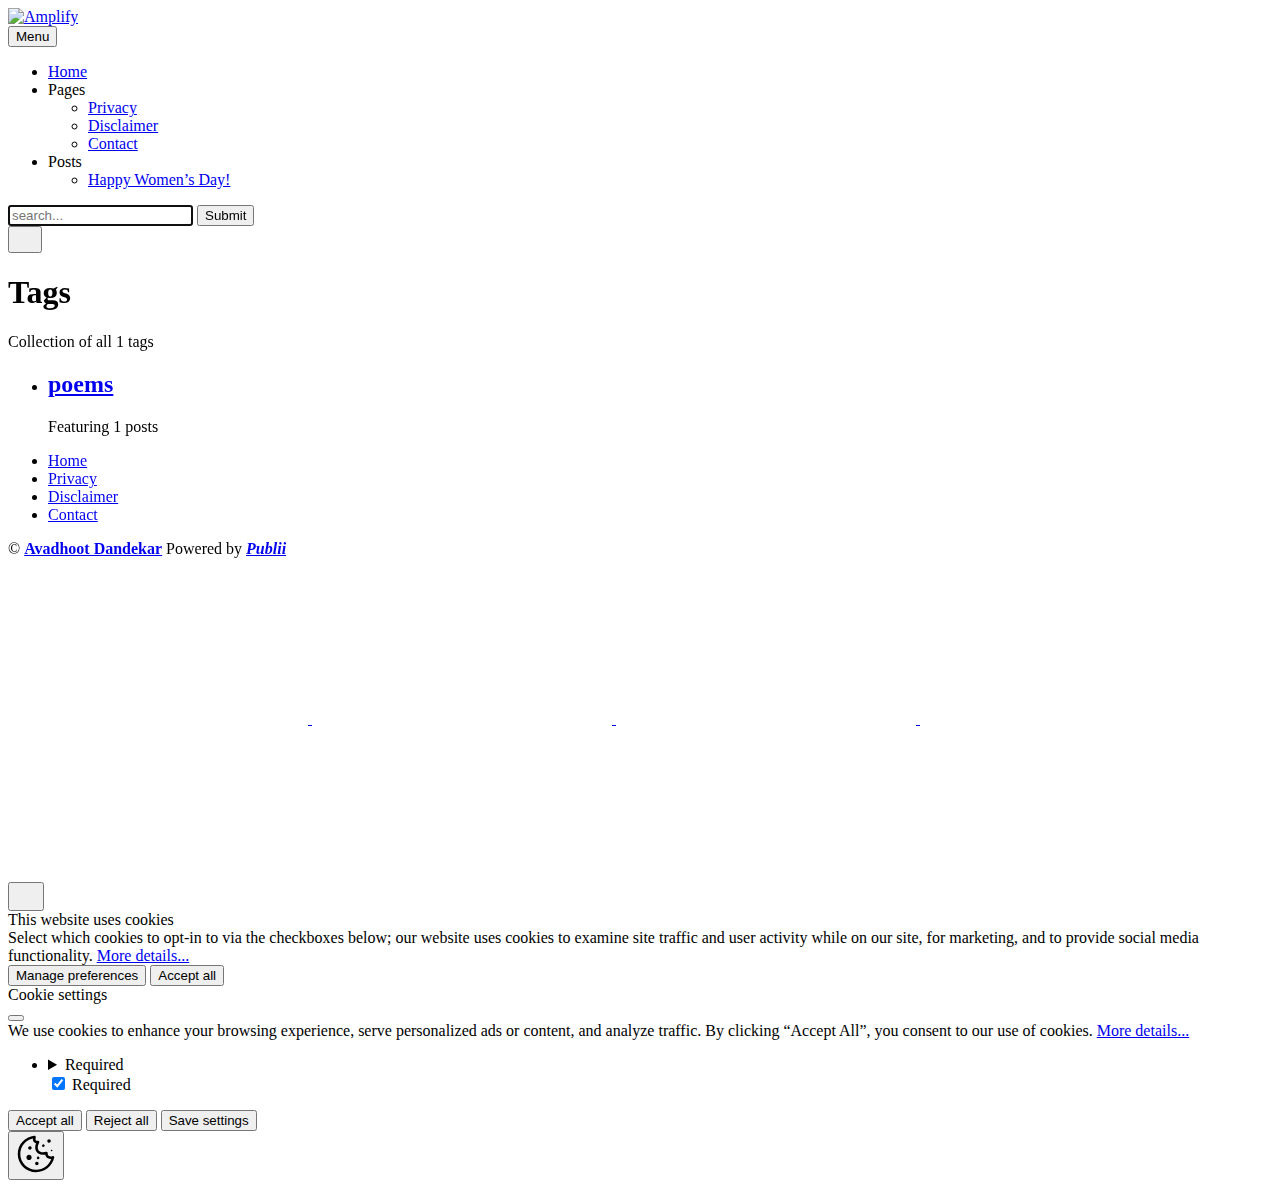
==== commit 326f06cd: "Updated from Publii" ====
--- a/tags/index.html
+++ b/tags/index.html
@@ -1,6 +1,6 @@
 <!DOCTYPE html><html lang="en-us"><head><meta charset="utf-8"><meta http-equiv="X-UA-Compatible" content="IE=edge"><meta name="viewport" content="width=device-width,initial-scale=1"><title>All tags - Amplify</title><meta name="robots" content="noindex, follow"><meta name="generator" content="Publii Open-Source CMS for Static Site"><link rel="alternate" type="application/atom+xml" href="https://blog.avadhoot.me/feed.xml" title="Amplify - RSS"><link rel="alternate" type="application/json" href="https://blog.avadhoot.me/feed.json" title="Amplify - JSON"><meta property="og:title" content="Amplify"><meta property="og:image" content="https://blog.avadhoot.me/media/website/AD-Logo.svg"><meta property="og:image:width" content="256"><meta property="og:image:height" content="256"><meta property="og:site_name" content="Amplify"><meta property="og:description" content=""><meta property="og:url" content="https://blog.avadhoot.me/tags/"><meta property="og:type" content="website"><meta name="twitter:card" content="summary_large_image"><meta name="twitter:site" content="@AvadhootMe"><meta name="twitter:title" content="Amplify"><meta name="twitter:description" content=""><meta name="twitter:image" content="https://blog.avadhoot.me/media/website/AD-Logo.svg"><link rel="shortcut icon" href="https://blog.avadhoot.me/media/website/favicon.ico" type="image/x-icon"><link rel="stylesheet" href="https://blog.avadhoot.me/assets/css/style.css?v=509725bfb0253419e7bc5db53774172f"><script type="application/ld+json">{"@context":"http://schema.org","@type":"Organization","name":"Amplify","logo":"https://blog.avadhoot.me/media/website/AD-Logo.svg","url":"https://blog.avadhoot.me/","sameAs":["https://www.facebook.com/avadhoot.me/","https://x.com/AvadhootMe","https://www.instagram.com/avadhoot.dandekar/","https://www.linkedin.com/in/avadhootdandekar/","https://www.youtube.com/c/AvadhootDandekar"]}</script><noscript><style>img[loading] {
                     opacity: 1;
-                }</style></noscript><style>.fi{fill:none;stroke-linecap:round;stroke-linejoin:round;vertical-align:middle}</style><style>.li{fill:none;stroke-linecap:round;stroke-linejoin:round;vertical-align:middle}</style></head><body class="tags-template"><header class="top js-header"><a class="logo" href="https://blog.avadhoot.me/"><img src="https://blog.avadhoot.me/media/website/AD-Logo.svg" alt="Amplify" width="256" height="256"></a><nav class="navbar js-navbar"><button class="navbar__toggle js-toggle" aria-label="Menu" aria-haspopup="true" aria-expanded="false"><span class="navbar__toggle-box"><span class="navbar__toggle-inner">Menu</span></span></button><ul class="navbar__menu"><li><a href="https://blog.avadhoot.me/" title="Home" target="_self">Home</a></li><li class="has-submenu"><span class="is-separator" title="Pages" aria-haspopup="true">Pages</span><ul class="navbar__submenu level-2" aria-hidden="true"><li><a href="https://blog.avadhoot.me/privacy.html" title="Privacy" target="_self">Privacy</a></li><li><a href="https://blog.avadhoot.me/disclaimer.html" title="Disclaimer" target="_self">Disclaimer</a></li><li><a href="https://blog.avadhoot.me/contact.html" title="contact" target="_self">Contact</a></li></ul></li><li class="has-submenu"><span class="is-separator" title="posts" aria-haspopup="true">Posts</span><ul class="navbar__submenu level-2" aria-hidden="true"><li><a href="https://blog.avadhoot.me/happy-womens-day-2.html" title="Happy Women’s Day!" target="_self">Happy Women’s Day!</a></li></ul></li></ul></nav><div class="search"><div class="search__overlay js-search-overlay"><div class="wrapper search__overlay-inner"><form action="https://blog.avadhoot.me/search.html" class="search__form"><input class="search__input" type="search" name="q" placeholder="search..." aria-label="search..." autofocus> <button type="submit" class="search__button"><span>Submit</span></button></form></div></div><button class="search__btn btn--icon js-search-btn" aria-label="Search"><svg height="18" width="18" role="presentation" focusable="false"><use xlink:href="https://blog.avadhoot.me/assets/svg/svg-map.svg#search"/></svg></button></div></header><main class="page page--tags"><div class="hero hero--noimage"><header class="hero__content"><div class="wrapper"><h1>Tags</h1><p class="page__desc">Collection of all 1 tags</p></div></header></div><div class="wrapper"><ul class="feed feed--grid"><li class="feed__item"><div class="feed__content"><h2 class="h3"><a href="https://blog.avadhoot.me/tags/poems/">poems</a></h2><p>Featuring 1 posts</p></div></li></ul></div></main><footer class="footer"><div class="wrapper"><nav class="footer__nav"><ul><li><a href="https://blog.avadhoot.me/" class="al" title="home" target="_self">Home</a></li><li><span title="pages">Pages</span></li></ul></nav><div class="footer__copyright"><p>About | <a class="links" href="https://blog.avadhoot.me/privacy" title="Privacy">Privacy</a> | <a class="links" href="https://blog.avadhoot.me/disclaimer" title="Disclaimer">Disclaimer</a> | <a class="links" href="https://blog.avadhoot.me/contact" title="Contact">Contact</a></p><p>© <strong><a class="links" href="https://www.avadhoot.me/" title="Avadhoot Dandekar" target="_blank" rel="noopener">Avadhoot Dandekar</a></strong> Powered by <em><strong><a class="links" href="https://getpublii.com/" title="Publii CMS" target="_blank" rel="noopener">Publii</a></strong></em></p></div><div class="footer__social"><a href="https://www.facebook.com/avadhoot.me/" aria-label="Facebook"><svg><use xlink:href="https://blog.avadhoot.me/assets/svg/svg-map.svg#facebook"/></svg> </a><a href="https://x.com/AvadhootMe" aria-label="X"><svg><use xlink:href="https://blog.avadhoot.me/assets/svg/svg-map.svg#twitter"/></svg> </a><a href="https://www.instagram.com/avadhoot.dandekar/" aria-label="Instagram"><svg><use xlink:href="https://blog.avadhoot.me/assets/svg/svg-map.svg#instagram"/></svg> </a><a href="https://www.linkedin.com/in/avadhootdandekar/" aria-label="LinkedIn"><svg><use xlink:href="https://blog.avadhoot.me/assets/svg/svg-map.svg#linkedin"/></svg> </a><a href="https://www.youtube.com/c/AvadhootDandekar" aria-label="Youtube"><svg><use xlink:href="https://blog.avadhoot.me/assets/svg/svg-map.svg#youtube"/></svg></a></div><button id="backToTop" class="footer__bttop" aria-label="Back to top" title="Back to top"><svg width="20" height="20"><use xlink:href="https://blog.avadhoot.me/assets/svg/svg-map.svg#toparrow"/></svg></button></div></footer><script defer="defer" src="https://blog.avadhoot.me/assets/js/scripts.min.js?v=700105c316933a8202041b6415abb233"></script><script>window.publiiThemeMenuConfig={mobileMenuMode:'sidebar',animationSpeed:300,submenuWidth: 'auto',doubleClickTime:500,mobileMenuExpandableSubmenus:true,relatedContainerForOverlayMenuSelector:'.top'};</script><script>var images = document.querySelectorAll('img[loading]');
+                }</style></noscript><style>.fi{fill:none;stroke-linecap:round;stroke-linejoin:round;vertical-align:middle}</style><style>.li{fill:none;stroke-linecap:round;stroke-linejoin:round;vertical-align:middle}</style></head><body class="tags-template"><header class="top js-header"><a class="logo" href="https://blog.avadhoot.me/"><img src="https://blog.avadhoot.me/media/website/AD-Logo.svg" alt="Amplify" width="256" height="256"></a><nav class="navbar js-navbar"><button class="navbar__toggle js-toggle" aria-label="Menu" aria-haspopup="true" aria-expanded="false"><span class="navbar__toggle-box"><span class="navbar__toggle-inner">Menu</span></span></button><ul class="navbar__menu"><li><a href="https://blog.avadhoot.me/" title="Home" target="_self">Home</a></li><li class="has-submenu"><span class="is-separator" title="Pages" aria-haspopup="true">Pages</span><ul class="navbar__submenu level-2" aria-hidden="true"><li><a href="https://blog.avadhoot.me/privacy.html" title="Privacy" target="_self">Privacy</a></li><li><a href="https://blog.avadhoot.me/disclaimer.html" title="Disclaimer" target="_self">Disclaimer</a></li><li><a href="https://blog.avadhoot.me/contact.html" title="contact" target="_self">Contact</a></li></ul></li><li class="has-submenu"><span class="is-separator" title="posts" aria-haspopup="true">Posts</span><ul class="navbar__submenu level-2" aria-hidden="true"><li><a href="https://blog.avadhoot.me/happy-womens-day-2.html" title="Happy Women’s Day!" target="_self">Happy Women’s Day!</a></li></ul></li></ul></nav><div class="search"><div class="search__overlay js-search-overlay"><div class="wrapper search__overlay-inner"><form action="https://blog.avadhoot.me/search.html" class="search__form"><input class="search__input" type="search" name="q" placeholder="search..." aria-label="search..." autofocus> <button type="submit" class="search__button"><span>Submit</span></button></form></div></div><button class="search__btn btn--icon js-search-btn" aria-label="Search"><svg height="18" width="18" role="presentation" focusable="false"><use xlink:href="https://blog.avadhoot.me/assets/svg/svg-map.svg#search"/></svg></button></div></header><main class="page page--tags"><div class="hero hero--noimage"><header class="hero__content"><div class="wrapper"><h1>Tags</h1><p class="page__desc">Collection of all 1 tags</p></div></header></div><div class="wrapper"><ul class="feed feed--grid"><li class="feed__item"><div class="feed__content"><h2 class="h3"><a href="https://blog.avadhoot.me/tags/poems/">poems</a></h2><p>Featuring 1 posts</p></div></li></ul></div></main><footer class="footer"><div class="wrapper"><nav class="footer__nav"><ul><li><a href="https://blog.avadhoot.me/" class="al" title="Home" target="_self">Home</a></li><li><a href="https://blog.avadhoot.me/privacy.html" class="al" title="Privacy" target="_self">Privacy</a></li><li><a href="https://blog.avadhoot.me/disclaimer.html" class="al" title="Disclaimer" target="_self">Disclaimer</a></li><li><a href="https://blog.avadhoot.me/contact.html" class="al" title="Contact" target="_self">Contact</a></li></ul></nav><div class="footer__copyright"><p>© <strong><a class="links" href="https://www.avadhoot.me/" title="Avadhoot Dandekar" target="_blank" rel="noopener">Avadhoot Dandekar</a></strong> Powered by <em><strong><a class="links" href="https://getpublii.com/" title="Publii CMS" target="_blank" rel="noopener">Publii</a></strong></em></p></div><div class="footer__social"><a href="https://www.facebook.com/avadhoot.me/" aria-label="Facebook"><svg><use xlink:href="https://blog.avadhoot.me/assets/svg/svg-map.svg#facebook"/></svg> </a><a href="https://x.com/AvadhootMe" aria-label="X"><svg><use xlink:href="https://blog.avadhoot.me/assets/svg/svg-map.svg#twitter"/></svg> </a><a href="https://www.instagram.com/avadhoot.dandekar/" aria-label="Instagram"><svg><use xlink:href="https://blog.avadhoot.me/assets/svg/svg-map.svg#instagram"/></svg> </a><a href="https://www.linkedin.com/in/avadhootdandekar/" aria-label="LinkedIn"><svg><use xlink:href="https://blog.avadhoot.me/assets/svg/svg-map.svg#linkedin"/></svg> </a><a href="https://www.youtube.com/c/AvadhootDandekar" aria-label="Youtube"><svg><use xlink:href="https://blog.avadhoot.me/assets/svg/svg-map.svg#youtube"/></svg></a></div><button id="backToTop" class="footer__bttop" aria-label="Back to top" title="Back to top"><svg width="20" height="20"><use xlink:href="https://blog.avadhoot.me/assets/svg/svg-map.svg#toparrow"/></svg></button></div></footer><script defer="defer" src="https://blog.avadhoot.me/assets/js/scripts.min.js?v=700105c316933a8202041b6415abb233"></script><script>window.publiiThemeMenuConfig={mobileMenuMode:'sidebar',animationSpeed:300,submenuWidth: 'auto',doubleClickTime:500,mobileMenuExpandableSubmenus:true,relatedContainerForOverlayMenuSelector:'.top'};</script><script>var images = document.querySelectorAll('img[loading]');
         for (var i = 0; i < images.length; i++) {
             if (images[i].complete) {
                 images[i].classList.add('is-loaded');
